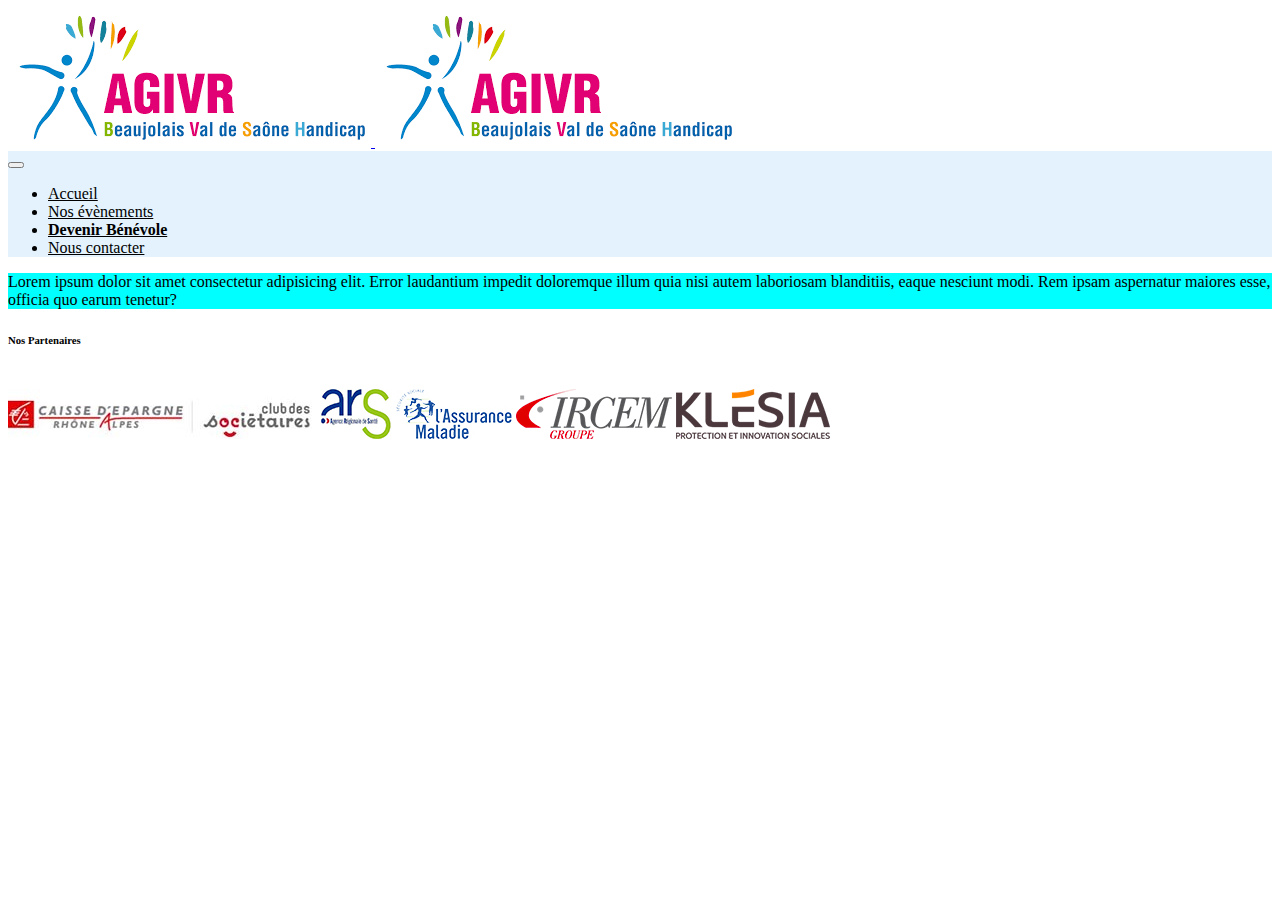
==== benevole.html @ 49b47822 "ajout des nouvelles pages en modifiant la navbar" ====
<!DOCTYPE html>
<html lang="fr">

<head>
	<meta charset="UTF-8">
	<meta http-equiv="X-UA-Compatible" content="IE=edge">
	<meta name="viewport" content="width=device-width, initial-scale=1.0">
	<title>AGIVR</title>

	<link href="https://cdn.jsdelivr.net/npm/bootstrap@5.0.0-beta1/dist/css/bootstrap.min.css" rel="stylesheet"
		integrity="sha384-giJF6kkoqNQ00vy+HMDP7azOuL0xtbfIcaT9wjKHr8RbDVddVHyTfAAsrekwKmP1" crossorigin="anonymous">
	<link rel="stylesheet" href="css/style.css">

</head>

<body>

	<div class="container">

		<header class="row">
			<div class="col-12 ">
				<a href="index.html">
					<img src="images/logo.png" alt="logo" class="d-none d-md-block">
					<img src="images/logo.png" alt="logo" class="d-block d-md-none w-100">
				</a>
			</div>
			<nav class="col-12 navbar navbar-light text-white navbar-agivr navbar-expand-lg mb-2   ">

				<div class="col-12 ">
					<button class="navbar-toggler" type="button" data-bs-toggle="collapse" data-bs-target="#navbarNav"
						aria-controls="navbarNav" aria-expanded="false" aria-label="Toggle navigation">
						<span class=" navbar-toggler-icon"></span>
					</button>
					<div class="collapse navbar-collapse" id="navbarNav">

						<ul class="navbar-nav mr-auto ">
							<li class="nav-item  pl-3 pr-3">
								<a class="nav-link " href="index.html">Accueil</a>
							</li>
							<li class="nav-item pl-3 pr-3">
								<a class="nav-link " href="evenements.html">Nos évènements</a>
							</li>
							<li class="nav-item active pl-3 pr-3">
								<a class="nav-link " href="benevole.html">Devenir Bénévole</a>
							</li>
							<li class="nav-item pl-3 pr-3">
								<a class="nav-link " href="contact.html">Nous contacter</a>
							</li>
						</ul>
					</div>
			</nav>

		</header>
		<div class="content row">

			<!-- TODO contenu a chercher ... -->
			Lorem ipsum dolor sit amet consectetur adipisicing elit. Error laudantium impedit doloremque illum quia nisi autem
			laboriosam blanditiis, eaque nesciunt modi. Rem ipsam aspernatur maiores esse, officia quo earum tenetur?

		</div>
		<footer class="row border mt-2 mb-3">
			<div class="col-12 col-md-12 col-lg-12 p-0 h-auto text-center bg-gradient mb-2 mt-2">
				<h6 class="text-decoration-underline ">Nos Partenaires</h6><br>
				<a href="https://www.caisse-epargne.fr" target="_blank"><img src="images/partenaires/caisse-d-epargne.jpg" class="m-2" alt="Caisse-epargne-2020"></a>
				<a href="https://www.ars.sante.fr/" target="_blank"><img src="images/partenaires/ars.jpg" class="m-2" alt="ars"></a>
				<a href="http://www.ameli.fr/" target="_blank"><img src="images/partenaires/cpam.jpg" class="m-2" alt="ameli"></a>
				<a href="https://www.ircem.com/" target="_blank"><img src="images/partenaires/ircem.gif" class="m-2" alt="ircem"></a>
				<a href="https://www.klesia.fr/" target="_blank"><img src="images/partenaires/klesia.gif" class="m-2"	alt="klesia"></a>
			</div>

		</footer>
	</div>


	<script src="https://cdn.jsdelivr.net/npm/@popperjs/core@2.5.4/dist/umd/popper.min.js"
		integrity="sha384-q2kxQ16AaE6UbzuKqyBE9/u/KzioAlnx2maXQHiDX9d4/zp8Ok3f+M7DPm+Ib6IU"
		crossorigin="anonymous"></script>
	<script src="https://cdn.jsdelivr.net/npm/bootstrap@5.0.0-beta1/dist/js/bootstrap.min.js"
		integrity="sha384-pQQkAEnwaBkjpqZ8RU1fF1AKtTcHJwFl3pblpTlHXybJjHpMYo79HY3hIi4NKxyj"
		crossorigin="anonymous"></script>
</body>

</html>
---- css/style.css ----
/*------------HEADER-------------*/
.navbar-agivr {
	background-color: #e3f2fd;
}

.nav-item a {
	color: black !important;
}

.nav-item.active a {
	font-weight: bold;
	text-decoration: underline;
}

.nav-item a:hover {
	text-decoration: underline;
}


/*------------CONTENT-------------*/
.content {
    background-color: cyan;
}


/*------------FOOTER-------------*/
footer {
	height: 200px;
}
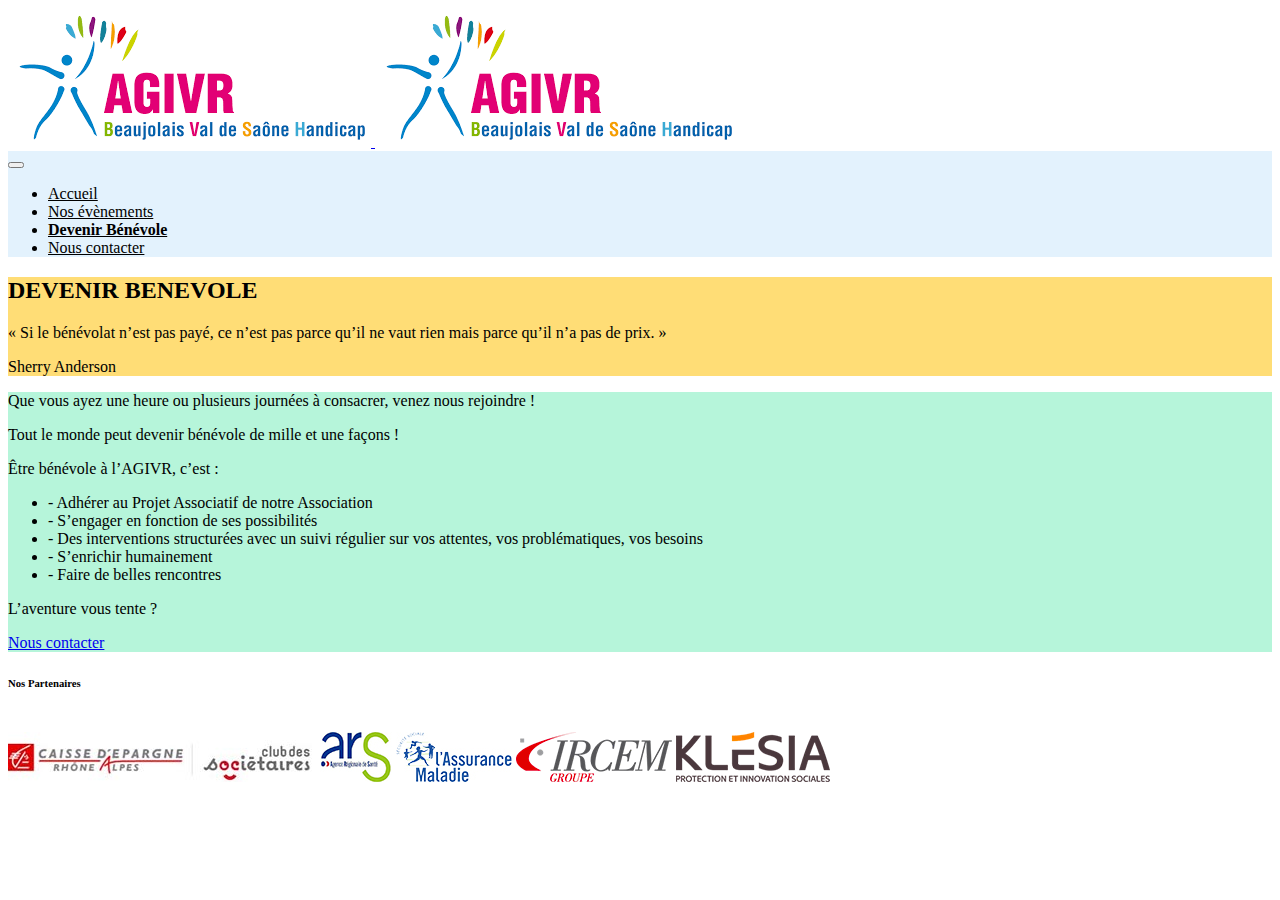
==== commit b2f715ea: "creation de la page bénévole" ====
--- a/benevole.html
+++ b/benevole.html
@@ -51,21 +51,67 @@
 			</nav>
 
 		</header>
+
 		<div class="content row">
 
-			<!-- TODO contenu a chercher ... -->
-			Lorem ipsum dolor sit amet consectetur adipisicing elit. Error laudantium impedit doloremque illum quia nisi autem
-			laboriosam blanditiis, eaque nesciunt modi. Rem ipsam aspernatur maiores esse, officia quo earum tenetur?
+			<div class="citation  ">
+
+				<h2 class="text-center pt-3 pb-3 ">DEVENIR BENEVOLE</h2>
+
+				<p class="text-center mb-1 fst-italic">
+					« Si le bénévolat n’est pas payé, ce n’est pas parce qu’il ne vaut rien mais parce qu’il n’a pas de prix. »
+				</p>
+				<p class="text-center fw-bold mb-4">
+					Sherry Anderson
+				</p>
+
+			</div>
+
+			<div class="row m-0 p-0 mb-2 pb-2 mt-2 volunteering ">
+
+				<p class="mt-2 fs-5 text-center  ">
+					Que vous ayez une heure ou plusieurs journées à consacrer, venez nous rejoindre !
+				</p>
+				<p class="mt-2 fs-5 text-center">
+					Tout le monde peut devenir bénévole de mille et une façons !
+				</p>
+				<p class="mt-3 fs-5 text-decoration-underline">
+					Être bénévole à l’AGIVR, c’est :
+				</p>
+
+				<ul class="pl-2 list-unstyled">
+					<li>- Adhérer au Projet Associatif de notre Association</li>
+					<li class="mt-2 mb-2">- S’engager en fonction de ses possibilités</li>
+					<li>- Des interventions structurées avec un suivi régulier sur vos attentes, vos problématiques, vos besoins
+					</li>
+					<li class="mb-2 mt-2">- S’enrichir humainement</li>
+					<li>- Faire de belles rencontres</li>
+				</ul>
+
+				<p class="text-center fw-bold mb-0 fs-5">
+					L’aventure vous tente ?
+				</p>
+
+				<div class="text-center">
+					<a href="contact.html" target="_blank" class=" bouton btn  btn-success " role="button"> Nous contacter</a>
+				</div>
+
+			</div>
 
 		</div>
 		<footer class="row border mt-2 mb-3">
 			<div class="col-12 col-md-12 col-lg-12 p-0 h-auto text-center bg-gradient mb-2 mt-2">
 				<h6 class="text-decoration-underline ">Nos Partenaires</h6><br>
-				<a href="https://www.caisse-epargne.fr" target="_blank"><img src="images/partenaires/caisse-d-epargne.jpg" class="m-2" alt="Caisse-epargne-2020"></a>
-				<a href="https://www.ars.sante.fr/" target="_blank"><img src="images/partenaires/ars.jpg" class="m-2" alt="ars"></a>
-				<a href="http://www.ameli.fr/" target="_blank"><img src="images/partenaires/cpam.jpg" class="m-2" alt="ameli"></a>
-				<a href="https://www.ircem.com/" target="_blank"><img src="images/partenaires/ircem.gif" class="m-2" alt="ircem"></a>
-				<a href="https://www.klesia.fr/" target="_blank"><img src="images/partenaires/klesia.gif" class="m-2"	alt="klesia"></a>
+				<a href="https://www.caisse-epargne.fr" target="_blank"><img src="images/partenaires/caisse-d-epargne.jpg"
+						class="m-2" alt="Caisse-epargne-2020"></a>
+				<a href="https://www.ars.sante.fr/" target="_blank"><img src="images/partenaires/ars.jpg" class="m-2"
+						alt="ars"></a>
+				<a href="http://www.ameli.fr/" target="_blank"><img src="images/partenaires/cpam.jpg" class="m-2"
+						alt="ameli"></a>
+				<a href="https://www.ircem.com/" target="_blank"><img src="images/partenaires/ircem.gif" class="m-2"
+						alt="ircem"></a>
+				<a href="https://www.klesia.fr/" target="_blank"><img src="images/partenaires/klesia.gif" class="m-2"
+						alt="klesia"></a>
 			</div>
 
 		</footer>
--- a/css/style.css
+++ b/css/style.css
@@ -20,12 +20,47 @@
 
 
 /*------------CONTENT-------------*/
-.content {
-    background-color: cyan;
+
+.bg-aside {
+	background-color: #ffdd76;
+}
+.evenements {
+	background-color: #b6f5da;
+}
+.citation {
+	background-color: #ffdd76;
+}
+.volunteering {
+	background-color: #b6f5da;
+
+}
+/*------------ASSOCIATION-------------*/
+h5.association {
+	font-size: 2em;
 }
 
+.association {
+	font-size: 1.3em;
+}
 
-/*------------FOOTER-------------*/
-footer {
-	height: 200px;
+@media screen and (max-width: 64em) {
+	.association {
+		font-size: 1.5em;
+	}
+}
+
+@media screen and (max-width: 50em) {
+	.association {
+		font-size: 1em;
+	}
+}
+
+@media screen and (max-width: 30em) {
+	.association {
+		font-size: 1em;
+	}
+
+	h5.association {
+		font-size: 1.5em;
+	}
 }